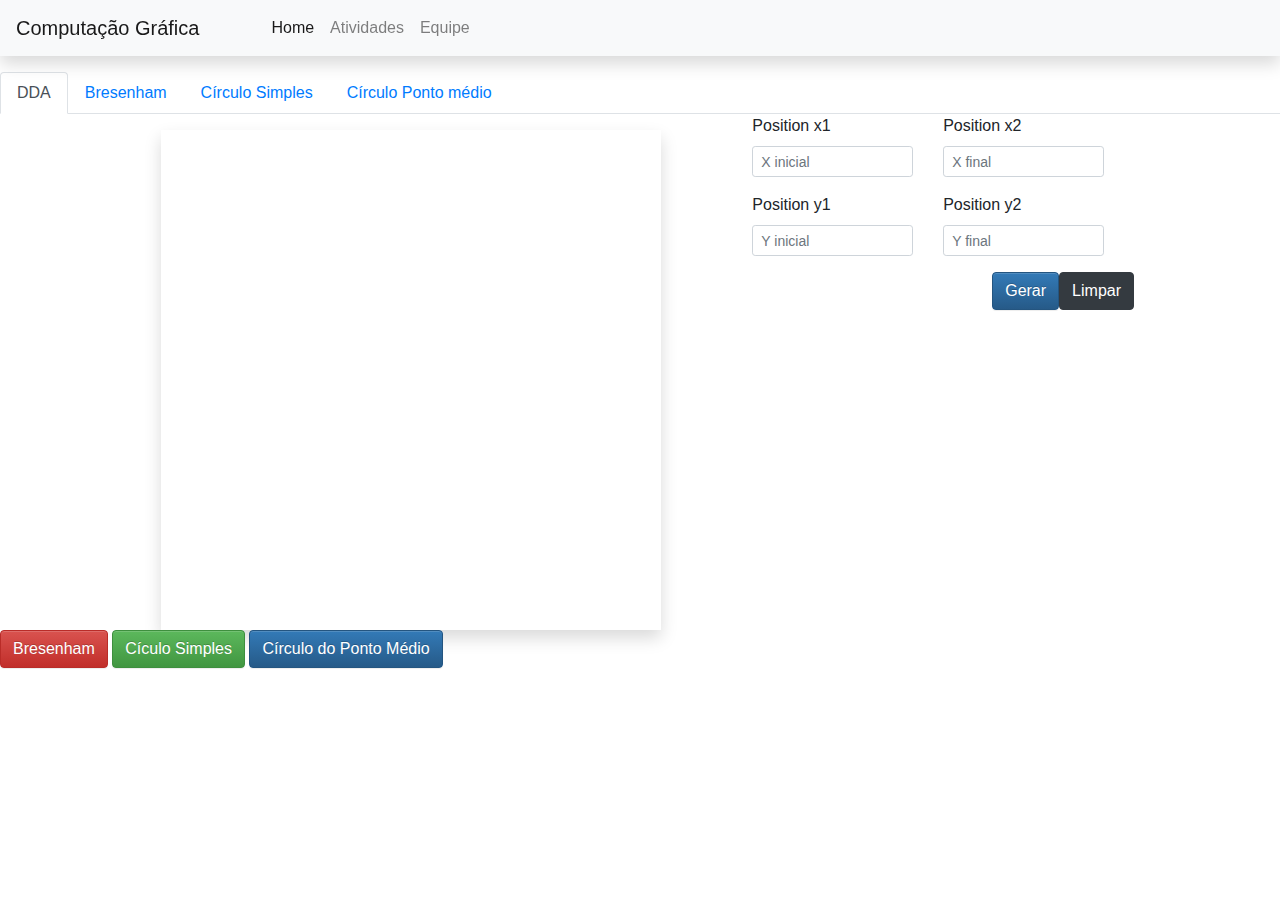
==== index.html @ 7c1508c4 "first commit" ====
<!DOCTYPE html>
<html>

<head>
	<meta charset="utf-8" />

	<title>
		Computação Gráfica - UNIVASF
	</title>


	<!-- Latest compiled and minified CSS -->
	<link rel="stylesheet" href="https://stackpath.bootstrapcdn.com/bootstrap/4.3.1/css/bootstrap.min.css"
		integrity="sha384-ggOyR0iXCbMQv3Xipma34MD+dH/1fQ784/j6cY/iJTQUOhcWr7x9JvoRxT2MZw1T" crossorigin="anonymous">
	<!-- Optional theme -->
	<link rel="stylesheet" href="https://stackpath.bootstrapcdn.com/bootstrap/3.4.1/css/bootstrap-theme.min.css"
		integrity="sha384-6pzBo3FDv/PJ8r2KRkGHifhEocL+1X2rVCTTkUfGk7/0pbek5mMa1upzvWbrUbOZ" crossorigin="anonymous">

	<!-- Latest compiled and minified JavaScript -->
	<script src="https://code.jquery.com/jquery-3.3.1.slim.min.js"
		integrity="sha384-q8i/X+965DzO0rT7abK41JStQIAqVgRVzpbzo5smXKp4YfRvH+8abtTE1Pi6jizo"
		crossorigin="anonymous"></script>
	<script src="https://cdnjs.cloudflare.com/ajax/libs/popper.js/1.14.7/umd/popper.min.js"
		integrity="sha384-UO2eT0CpHqdSJQ6hJty5KVphtPhzWj9WO1clHTMGa3JDZwrnQq4sF86dIHNDz0W1"
		crossorigin="anonymous"></script>
	<script src="https://stackpath.bootstrapcdn.com/bootstrap/4.3.1/js/bootstrap.min.js"
		integrity="sha384-JjSmVgyd0p3pXB1rRibZUAYoIIy6OrQ6VrjIEaFf/nJGzIxFDsf4x0xIM+B07jRM"
		crossorigin="anonymous"></script>


</head>

<body id="body">
	<div id="menu" class="">
		<nav id="menu" class="navbar navbar-expand-lg navbar-light bg-light shadow fixed-top">
			<a class="navbar-brand" href="#">Computação Gráfica</a>
			<button class="navbar-toggler" type="button" data-toggle="collapse" data-target="#navbarNavDropdown"
				aria-controls="navbarNavDropdown" aria-expanded="false" aria-label="Toggle navigation">
				<span class="navbar-toggler-icon"></span>
			</button>
			<div class="collapse navbar-collapse" id="navbarNavDropdown">
				<ul class="navbar-nav">
					<li class="nav-item active">
						<a class="nav-link ml-5" href="#">Home <span class="sr-only">(current)</span></a>
					</li>
					<li class="nav-item">
						<a class="nav-link" href="trabalho.html">Atividades</a>
					</li>
					<li class="nav-item">
						<a class="nav-link" href="equipe.html">Equipe</a>
					</li>

				</ul>
			</div>
		</nav>
	</div>
	<br />
	<div class="">

		<ul class="nav nav-tabs mt-5" id="myTab" role="tablist">
			<li class="nav-item">
				<a class="nav-link active" id="home-tab" data-toggle="tab" href="#home" role="tab" aria-controls="home"
					aria-selected="true">DDA</a>
			</li>
			<li class="nav-item">
				<a class="nav-link" id="profile-tab" data-toggle="tab" href="#profile" role="tab"
					aria-controls="profile" aria-selected="false">Bresenham</a>
			</li>
			<li class="nav-item">
				<a class="nav-link" id="contact-tab" data-toggle="tab" href="#contact" role="tab"
					aria-controls="contact" aria-selected="false">Círculo Simples</a>
			</li>
			<li class="nav-item">
				<a class="nav-link" id="contact-tab" data-toggle="tab" href="#contactu" role="tab"
					aria-controls="contactu" aria-selected="false">Círculo Ponto médio</a>
			</li>
		</ul>
		<div class="tab-content" id="myTabContent">


			<div class="tab-pane fade show active" id="home" role="tabpanel" aria-labelledby="home-tab">


				<div class="container d-flex justify-content-center">

					<div class="">
						<svg id=quadro class="shadow mt-3" width="500" height="500">

							<!-- Neste espaço onde o JS incluirá os comando svg-->
							<!-- Para verificar clique com botão direito no navegador e selecione inspecionar/ clique nas setas para encontrar a tag SVG-->
						</svg>
					</div>


					<form class="">
						<div class="rows d-flex justify-content-end">

							<div class="col-sm-5">
								<div class="form-group">
									<label>Position x1</label>
									<input type="text" id="x0" class=" form-control form-control-sm"
										placeholder="X inicial">
								</div>
								<div class="form-group">
									<label>Position y1</label>
									<input type="text" id="y0" class="form-control form-control-sm"
										placeholder="Y inicial">
								</div>
							</div>
							<div class="col-sm-5">
								<div class="form-group">
									<label>Position x2</label>
									<input type="text" id="x1" class="form-control form-control-sm"
										placeholder="X final">
								</div>
								<div class="form-group">
									<label>Position y2</label>
									<input type="text" id="y1" class="form-control form-control-sm"
										placeholder="Y final">
								</div>
							</div>
						</div>
						<div class="row d-flex justify-content-end">
							<button type="button" onclick="DDA()" class="btn btn-primary">Gerar</button>
							<button type="button" onclick="clearquadro()" class="btn btn-dark">Limpar</button>
						</div>
					</form>

				</div>



			</div>

			<div class="tab-pane fade" id="profile" role="tabpanel" aria-labelledby="profile-tab">

				<p>asldkjaslkdjalksjdlkasjlkdjaksd</p>

			</div>
			<div class="tab-pane fade" id="contact" role="tabpanel" aria-labelledby="contact-tab">...</div>
			<div class="tab-pane fade" id="contactu" role="tabpanel" aria-labelledby="contact-tab">...</div>



		</div>
	</div>

	<button type="submit" onclick="bresenham()" class="btn btn-danger">Bresenham</button>
	<button type="submit" onclick="circle(50, 100, 100)" class="btn btn-success">Cículo Simples</button>
	<button type="submit" onclick="midPointCircleDraw(68, 90, 50)" class="btn btn-primary">Círculo do Ponto
		Médio</button>





</body>
<script>
	function DDA() {
		var X1 = parseInt(document.getElementById("x0").value) // x inicial
		var Y1 = parseInt(document.getElementById("y0").value) // y inicial
		var X2 = parseInt(document.getElementById("x1").value) // x final
		var Y2 = parseInt(document.getElementById("y1").value) // y final

		console.log(X1)
		console.log(Y1)
		console.log(X2)
		console.log(Y2)

		var step;
		var X, Y, Xinc, Yinc;
		step = Math.abs(X2 - X1);
		if (Math.abs(Y2 - Y1) > step)

			step = Math.abs(Y2 - Y1);
		Xinc = (X2 - X1) / step;
		Yinc = (Y2 - Y1) / step;
		X = X1;
		console.log("valor de x")
		console.log(X)
		Y = Y1;
		console.log("valor de y")
		console.log(Y)

		while (X < X2) {
			putpixel(Math.round(X), Math.round(Y));

			X = X + Xinc;
			Y = Y + Yinc;
			console.log(X, "Vaor de  x")
			console.log(Y, "valor de y")
		}
	}

	function bresenham() {

		var x1 = parseInt(document.getElementById("x0").value)
		var y1 = parseInt(document.getElementById("y0").value)
		var x2 = parseInt(document.getElementById("x1").value)
		var y2 = parseInt(document.getElementById("y1").value)

		var dx, dy, p, p2, xy2, x, y, xf;
		dx = x2 - x1;
		dy = y2 - y1;
		p = 2 * dy - dx;
		p2 = 2 * dy;
		xy2 = 2 * (dy - dx);
		if (x1 > x2) {
			x = x2;
			y = y2;
			xf = x1;
		} else {
			x = x1;
			y = y1;
			xf = x2;
		}
		putpixel(x, y);
		while (x < xf) {
			x++;
			if (p < 0)
				p += p2;
			else {
				y++;
				p += xy2;
			}
			putpixel(x, y);
		}
	}


	function midPointCircleDraw(x_centre, y_centre, r) {
		var x = r, y = 0;
		var a, b, c, d, e, f, g, h;

		// Printing the initial point on the axes 
		// after translation 
		a = x + x_centre;
		b = y + y_centre;
		CirclePoints(a, b);

		// When radius is zero only a single 
		// point will be printed 
		if (r > 0) {
			a = x + x_centre;
			b = -y + y_centre;
			CirclePoints(a, b);
			c = y + x_centre;
			d = x + y_centre;
			CirclePoints(c, d);
			e = -y + x_centre;
			f = x + y_centre;
			CirclePoints(e, f);
		}

		// Initialising the value of P 
		var P = 1 - r;
		while (x > y) {
			y++;

			// Mid-point is inside or on the perimeter 
			if (P <= 0)
				P = P + 2 * y + 1;

			// Mid-point is outside the perimeter 
			else {
				x--;
				P = P + 2 * y - 2 * x + 1;
			}

			// All the perimeter points have already been printed 
			if (x < y)
				break;

			// Printing the generated point and its reflection 
			// in the other octants after translation 
			a = x + x_centre;
			b = y + y_centre;
			CirclePoints(a, b);
			c = -x + x_centre;
			d = y + y_centre;
			CirclePoints(c, d);
			e = x + x_centre;
			f = -y + y_centre;
			CirclePoints(e, f);
			g = -x + x_centre;
			h = -y + y_centre;
			CirclePoints(g, h);

			// If the generated point is on the line x = y then 
			// the perimeter points have already been printed 
			if (x != y) {
				a = y + x_centre;
				b = x + y_centre;
				CirclePoints(a, b);
				c = -y + x_centre;
				d = x + y_centre;
				CirclePoints(c, d);
				e = y + x_centre;
				f = -x + y_centre;
				CirclePoints(e, f);
				g = -y + x_centre;
				h = -x + y_centre;
				CirclePoints(g, h);
			}
		}
	}

	function clearquadro() {
		var element = document.getElementById('quadro');
		element.innerHTML = ""

	}



	function circle(radius, xmiddle, ymiddle) {
		for (var i = 0; i <= 360; i++) {
			x = parseInt(xmiddle + (radius * Math.sin(i * 2 * (Math.PI / 360))) + 0.5)
			y = parseInt(ymiddle + (radius * Math.cos(i * 2 * (Math.PI / 360))) + 0.5)
			CirclePoints(x, y)
		}
	}

	function putpixel(x, y) {
		var element = document.getElementById('quadro');
		element.innerHTML += "<rect x=" + x + " y=" + y + " width=" + "3" + " height=" + "3" + " style='stroke:black' " + "/>"
	}


	function CirclePoints(x, y) {
		var element = document.getElementById('quadro');
		element.innerHTML += "<rect x=" + x + " y=" + y + " width=" + "3" + " height=" + "3" + " style='stroke:black' " + "/>"
	}

</script>

</html>
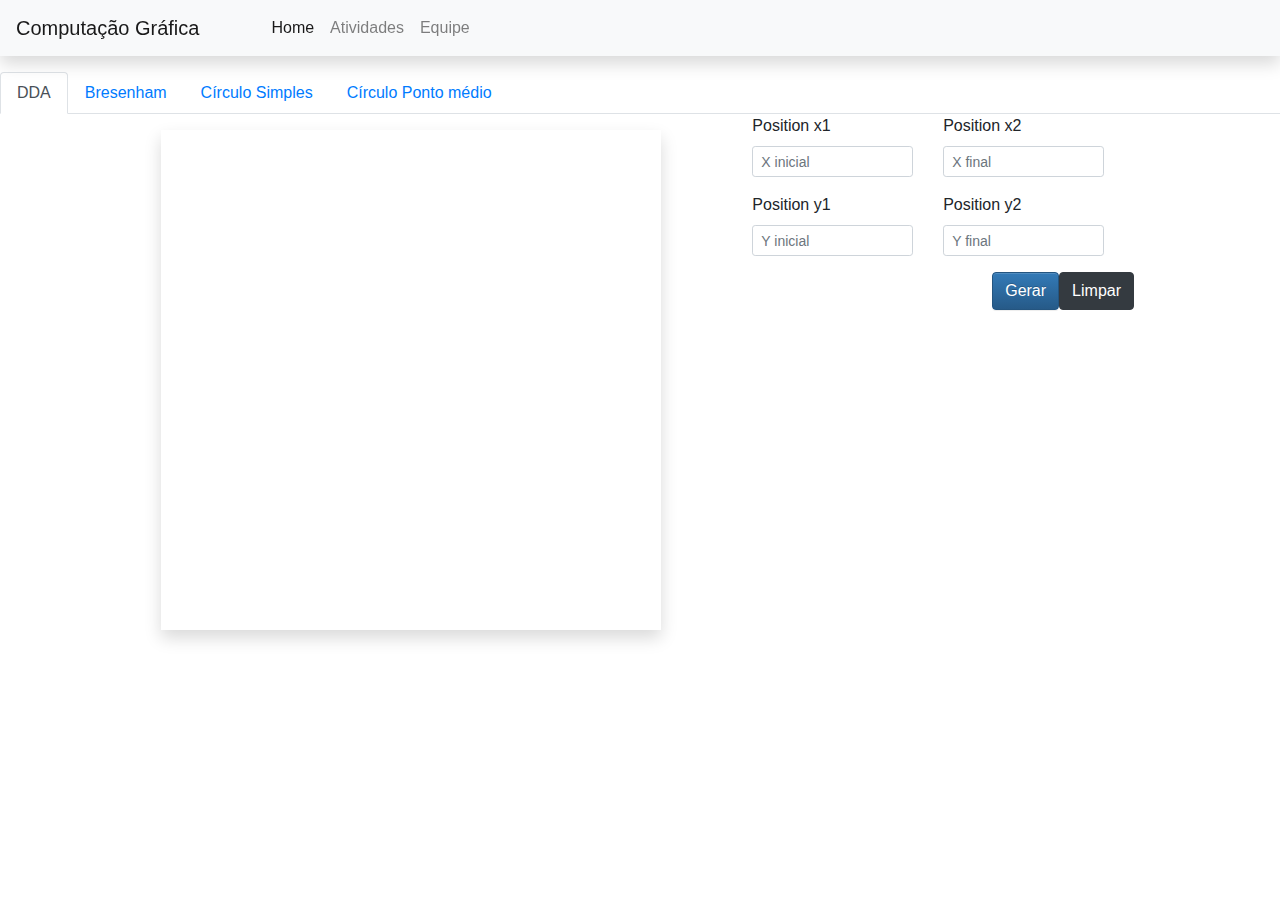
==== commit 4ac05b4a: "Conclusao de abas e quadros e equipe" ====
--- a/index.html
+++ b/index.html
@@ -71,8 +71,8 @@
 					aria-controls="contact" aria-selected="false">Círculo Simples</a>
 			</li>
 			<li class="nav-item">
-				<a class="nav-link" id="contact-tab" data-toggle="tab" href="#contactu" role="tab"
-					aria-controls="contactu" aria-selected="false">Círculo Ponto médio</a>
+				<a class="nav-link" id="circle-tab" data-toggle="tab" href="#circle" role="tab"
+					aria-controls="circle" aria-selected="false">Círculo Ponto médio</a>
 			</li>
 		</ul>
 		<div class="tab-content" id="myTabContent">
@@ -122,7 +122,7 @@
 						</div>
 						<div class="row d-flex justify-content-end">
 							<button type="button" onclick="DDA()" class="btn btn-primary">Gerar</button>
-							<button type="button" onclick="clearquadro()" class="btn btn-dark">Limpar</button>
+							<button type="button" onclick="clearquadro1()" class="btn btn-dark">Limpar</button>
 						</div>
 					</form>
 
@@ -133,25 +133,144 @@
 			</div>
 
 			<div class="tab-pane fade" id="profile" role="tabpanel" aria-labelledby="profile-tab">
-
-				<p>asldkjaslkdjalksjdlkasjlkdjaksd</p>
-
+				<div class="container d-flex justify-content-center">
+
+					<div class="">
+						<svg id=quadro2 class="shadow mt-3" width="500" height="500">
+
+							<!-- Neste espaço onde o JS incluirá os comando svg-->
+							<!-- Para verificar clique com botão direito no navegador e selecione inspecionar/ clique nas setas para encontrar a tag SVG-->
+						</svg>
+					</div>
+
+
+					<form class="">
+						<div class="rows d-flex justify-content-end">
+
+							<div class="col-sm-5">
+								<div class="form-group">
+									<label>Position x1</label>
+									<input type="text" id="x00" class=" form-control form-control-sm"
+										placeholder="X inicial">
+								</div>
+								<div class="form-group">
+									<label>Position y1</label>
+									<input type="text" id="y00" class="form-control form-control-sm"
+										placeholder="Y inicial">
+								</div>
+							</div>
+							<div class="col-sm-5">
+								<div class="form-group">
+									<label>Position x2</label>
+									<input type="text" id="x11" class="form-control form-control-sm"
+										placeholder="X final">
+								</div>
+								<div class="form-group">
+									<label>Position y2</label>
+									<input type="text" id="y11" class="form-control form-control-sm"
+										placeholder="Y final">
+								</div>
+							</div>
+						</div>
+						<div class="row d-flex justify-content-end">
+							<button type="button" onclick="bresenham()" class="btn btn-primary">Gerar</button>
+							<button type="button" onclick="clearquadro2()" class="btn btn-dark">Limpar</button>
+						</div>
+					</form>
+
+				</div>
 			</div>
-			<div class="tab-pane fade" id="contact" role="tabpanel" aria-labelledby="contact-tab">...</div>
-			<div class="tab-pane fade" id="contactu" role="tabpanel" aria-labelledby="contact-tab">...</div>
-
-
-
+
+			<div class="tab-pane fade" id="contact" role="tabpanel" aria-labelledby="contact-tab">
+					<div class="container d-flex justify-content-center">
+	
+						<div class="">
+							<svg id=quadro3 class="shadow mt-3" width="500" height="500">
+	
+								<!-- Neste espaço onde o JS incluirá os comando svg-->
+								<!-- Para verificar clique com botão direito no navegador e selecione inspecionar/ clique nas setas para encontrar a tag SVG-->
+							</svg>
+						</div>
+	
+	
+						<form class="">
+							<div class="rows d-flex justify-content-end">
+	
+								<div class="col-sm-5">
+									<div class="form-group">
+										<label>Position x</label>
+										<input type="text" id="x" class=" form-control form-control-sm"
+											placeholder="X do centro">
+									</div>
+									<div class="form-group">
+										<label>Position y</label>
+										<input type="text" id="y" class="form-control form-control-sm"
+											placeholder="Y do centro">
+									</div>
+								</div>
+								<div class="col-sm-5">
+									<div class="form-group">
+										<label>Radius</label>
+										<input type="text" id="r" class="form-control form-control-sm"
+											placeholder="raio">
+									</div>
+									<div class="d-inline-flex p-2">
+										<button type="button" onclick="circle()" class="btn btn-primary">Gerar</button>
+										<button type="button" onclick="clearquadro3()" class="btn btn-dark">Limpar</button>
+									</div>							
+								</div>
+							</div>
+						</form>
+	
+					</div>
+				</div>
+	
+	
+				<div class="tab-pane fade" id="circle" role="tabpanel" aria-labelledby="circle-tab">
+					<div class="container d-flex justify-content-center">
+						<div class="">
+							<svg id=quadro4 class="shadow mt-3" width="500" height="500">
+								<!-- Neste espaço onde o JS incluirá os comando svg-->
+								<!-- Para verificar clique com botão direito no navegador e selecione inspecionar/ clique nas setas para encontrar a tag SVG-->
+							</svg>
+						</div>
+			
+							<form class="">
+								<div class="rows d-flex justify-content-end">
+		
+									<div class="col-sm-5">
+										<div class="form-group">
+											<label>Position x</label>
+											<input type="text" id="x1" class=" form-control form-control-sm"
+												placeholder="X do centro">
+										</div>
+										<div class="form-group">
+											<label>Position y</label>
+											<input type="text" id="y1" class="form-control form-control-sm"
+												placeholder="Y do centro">
+									</div>
+									</div>
+									<div class="col-sm-5">
+										<div class="form-group">
+											<label>Radius</label>
+											<input type="text" id="r1" class="form-control form-control-sm"
+												placeholder="raio">
+										</div>
+										<div class="d-inline-flex p-2">
+											<button type="button" onclick="midPointCircleDraw()" class="btn btn-primary">Gerar</button>
+											<button type="button" onclick="clearquadro4()" class="btn btn-dark">Limpar</button>
+										</div>							
+									</div>
+								</div>
+							</form>
+		
+					</div>
+				</div>
 		</div>
 	</div>
 
-	<button type="submit" onclick="bresenham()" class="btn btn-danger">Bresenham</button>
-	<button type="submit" onclick="circle(50, 100, 100)" class="btn btn-success">Cículo Simples</button>
-	<button type="submit" onclick="midPointCircleDraw(68, 90, 50)" class="btn btn-primary">Círculo do Ponto
-		Médio</button>
-
-
-
+	
+	
 
 
 </body>
@@ -162,11 +281,6 @@
 		var X2 = parseInt(document.getElementById("x1").value) // x final
 		var Y2 = parseInt(document.getElementById("y1").value) // y final
 
-		console.log(X1)
-		console.log(Y1)
-		console.log(X2)
-		console.log(Y2)
-
 		var step;
 		var X, Y, Xinc, Yinc;
 		step = Math.abs(X2 - X1);
@@ -176,28 +290,22 @@
 		Xinc = (X2 - X1) / step;
 		Yinc = (Y2 - Y1) / step;
 		X = X1;
-		console.log("valor de x")
-		console.log(X)
 		Y = Y1;
-		console.log("valor de y")
-		console.log(Y)
 
 		while (X < X2) {
-			putpixel(Math.round(X), Math.round(Y));
+			putpixel1(Math.round(X), Math.round(Y));
 
 			X = X + Xinc;
 			Y = Y + Yinc;
-			console.log(X, "Vaor de  x")
-			console.log(Y, "valor de y")
 		}
 	}
 
 	function bresenham() {
 
-		var x1 = parseInt(document.getElementById("x0").value)
-		var y1 = parseInt(document.getElementById("y0").value)
-		var x2 = parseInt(document.getElementById("x1").value)
-		var y2 = parseInt(document.getElementById("y1").value)
+		var x1 = parseInt(document.getElementById("x00").value)
+		var y1 = parseInt(document.getElementById("y00").value)
+		var x2 = parseInt(document.getElementById("x11").value)
+		var y2 = parseInt(document.getElementById("y11").value)
 
 		var dx, dy, p, p2, xy2, x, y, xf;
 		dx = x2 - x1;
@@ -214,7 +322,7 @@
 			y = y1;
 			xf = x2;
 		}
-		putpixel(x, y);
+		putpixel2(x, y);
 		while (x < xf) {
 			x++;
 			if (p < 0)
@@ -223,115 +331,132 @@
 				y++;
 				p += xy2;
 			}
-			putpixel(x, y);
-		}
-	}
-
-
-	function midPointCircleDraw(x_centre, y_centre, r) {
+			putpixel2(x, y);
+		}
+	}
+
+
+	function midPointCircleDraw() {
+		var x_centre = parseInt(document.getElementById("x1").value)
+		var y_centre = parseInt(document.getElementById("y1").value)
+		var r = parseInt(document.getElementById("r1").value)
+
 		var x = r, y = 0;
 		var a, b, c, d, e, f, g, h;
 
-		// Printing the initial point on the axes 
-		// after translation 
 		a = x + x_centre;
 		b = y + y_centre;
-		CirclePoints(a, b);
-
-		// When radius is zero only a single 
-		// point will be printed 
+		CirclePoints4(a, b);
+		
 		if (r > 0) {
 			a = x + x_centre;
 			b = -y + y_centre;
-			CirclePoints(a, b);
+			CirclePoints4(a, b);
 			c = y + x_centre;
 			d = x + y_centre;
-			CirclePoints(c, d);
+			CirclePoints4(c, d);
 			e = -y + x_centre;
 			f = x + y_centre;
-			CirclePoints(e, f);
-		}
-
-		// Initialising the value of P 
+			CirclePoints4(e, f);
+		}
 		var P = 1 - r;
 		while (x > y) {
 			y++;
 
-			// Mid-point is inside or on the perimeter 
 			if (P <= 0)
 				P = P + 2 * y + 1;
-
-			// Mid-point is outside the perimeter 
+ 
 			else {
 				x--;
 				P = P + 2 * y - 2 * x + 1;
 			}
 
-			// All the perimeter points have already been printed 
 			if (x < y)
 				break;
 
-			// Printing the generated point and its reflection 
-			// in the other octants after translation 
 			a = x + x_centre;
 			b = y + y_centre;
-			CirclePoints(a, b);
+			CirclePoints4(a, b);
 			c = -x + x_centre;
 			d = y + y_centre;
-			CirclePoints(c, d);
+			CirclePoints4(c, d);
 			e = x + x_centre;
 			f = -y + y_centre;
-			CirclePoints(e, f);
+			CirclePoints4(e, f);
 			g = -x + x_centre;
 			h = -y + y_centre;
-			CirclePoints(g, h);
-
-			// If the generated point is on the line x = y then 
-			// the perimeter points have already been printed 
+			CirclePoints4(g, h);
+
 			if (x != y) {
 				a = y + x_centre;
 				b = x + y_centre;
-				CirclePoints(a, b);
+				CirclePoints4(a, b);
 				c = -y + x_centre;
 				d = x + y_centre;
-				CirclePoints(c, d);
+				CirclePoints4(c, d);
 				e = y + x_centre;
 				f = -x + y_centre;
-				CirclePoints(e, f);
+				CirclePoints4(e, f);
 				g = -y + x_centre;
 				h = -x + y_centre;
-				CirclePoints(g, h);
+				CirclePoints4(g, h);
 			}
 		}
 	}
 
-	function clearquadro() {
+	function clearquadro1() {
 		var element = document.getElementById('quadro');
 		element.innerHTML = ""
 
 	}
-
-
-
-	function circle(radius, xmiddle, ymiddle) {
+	function clearquadro2() {
+		var element = document.getElementById('quadro2');
+		element.innerHTML = ""
+
+	}function clearquadro3() {
+		var element = document.getElementById('quadro3');
+		element.innerHTML = ""
+
+	}function clearquadro4() {
+		var element = document.getElementById('quadro4');
+		element.innerHTML = ""
+
+	}
+
+
+	function circle() {
+		var radius = parseInt(document.getElementById("r").value)
+		var xmiddle = parseInt(document.getElementById("x").value)
+		var ymiddle = parseInt(document.getElementById("y").value)
 		for (var i = 0; i <= 360; i++) {
 			x = parseInt(xmiddle + (radius * Math.sin(i * 2 * (Math.PI / 360))) + 0.5)
 			y = parseInt(ymiddle + (radius * Math.cos(i * 2 * (Math.PI / 360))) + 0.5)
-			CirclePoints(x, y)
-		}
-	}
-
-	function putpixel(x, y) {
+			CirclePoints3(x, y)
+		}
+	}
+
+	function putpixel1(x, y) {
 		var element = document.getElementById('quadro');
 		element.innerHTML += "<rect x=" + x + " y=" + y + " width=" + "3" + " height=" + "3" + " style='stroke:black' " + "/>"
 	}
 
 
-	function CirclePoints(x, y) {
-		var element = document.getElementById('quadro');
+	function CirclePoints3(x, y) {
+		var element = document.getElementById('quadro3');
 		element.innerHTML += "<rect x=" + x + " y=" + y + " width=" + "3" + " height=" + "3" + " style='stroke:black' " + "/>"
 	}
 
+	function putpixel2(x, y) {
+		var element = document.getElementById('quadro2');
+		element.innerHTML += "<rect x=" + x + " y=" + y + " width=" + "3" + " height=" + "3" + " style='stroke:black' " + "/>"
+	}
+
+
+	function CirclePoints4(x, y) {
+		var element = document.getElementById('quadro4');
+		element.innerHTML += "<rect x=" + x + " y=" + y + " width=" + "3" + " height=" + "3" + " style='stroke:black' " + "/>"
+	}
+
 </script>
 
 </html>